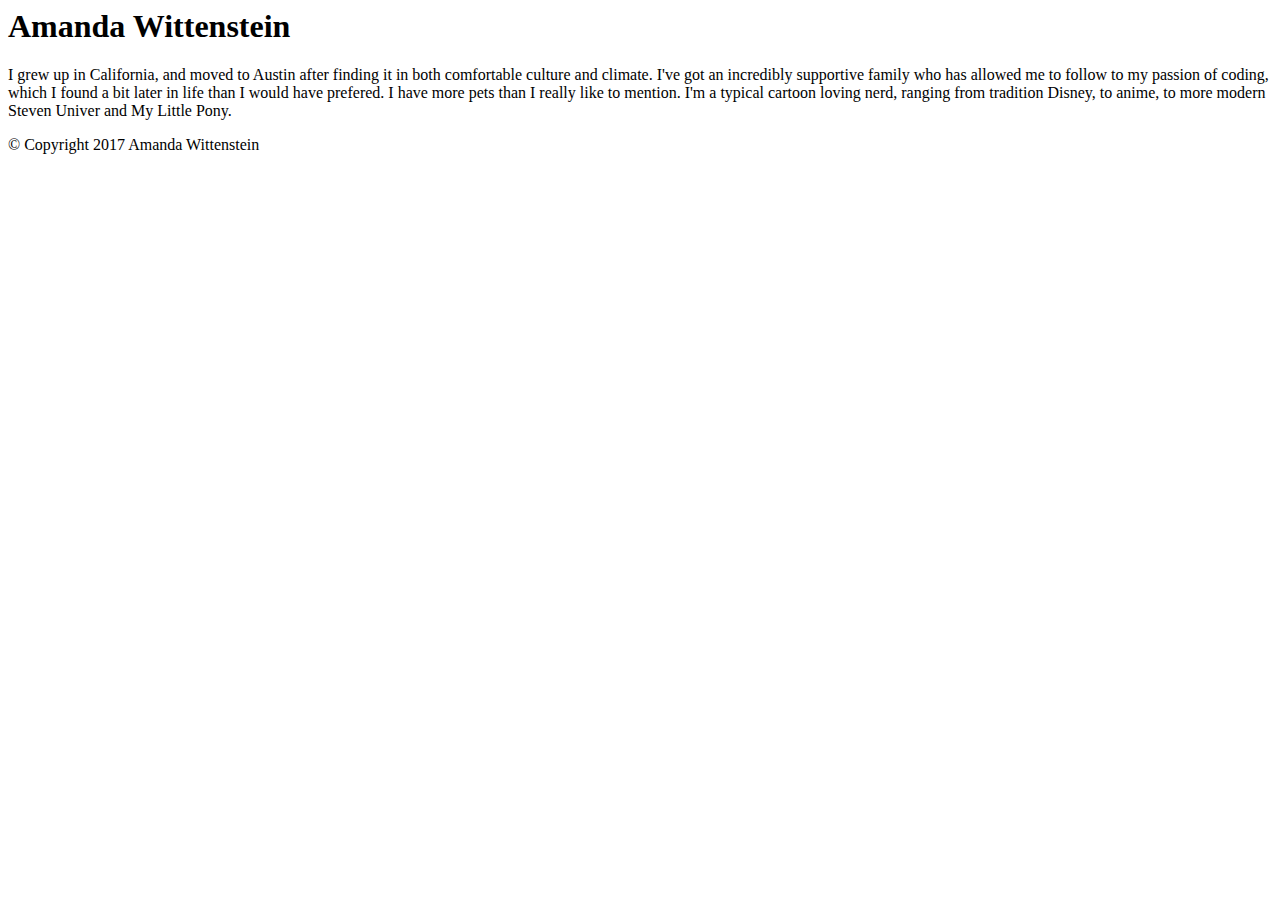
==== index.html @ fd92290f "update footer" ====
<!DOCTYPE>
<html>
<title>Basic Portfolio
</title>
<body>

<h1>Amanda Wittenstein</h1>
<p>I grew up in California, and moved to Austin after finding it in both comfortable culture and climate. I've got an incredibly supportive family who has allowed me to follow to my passion of coding, which I found a bit later in life than I would have prefered. I have more pets than I really like to mention. I'm a typical cartoon loving nerd, ranging from tradition Disney, to anime, to more modern Steven Univer and My Little Pony. </p>


<footer> © Copyright 2017 Amanda Wittenstein</footer>
</body>
</html>
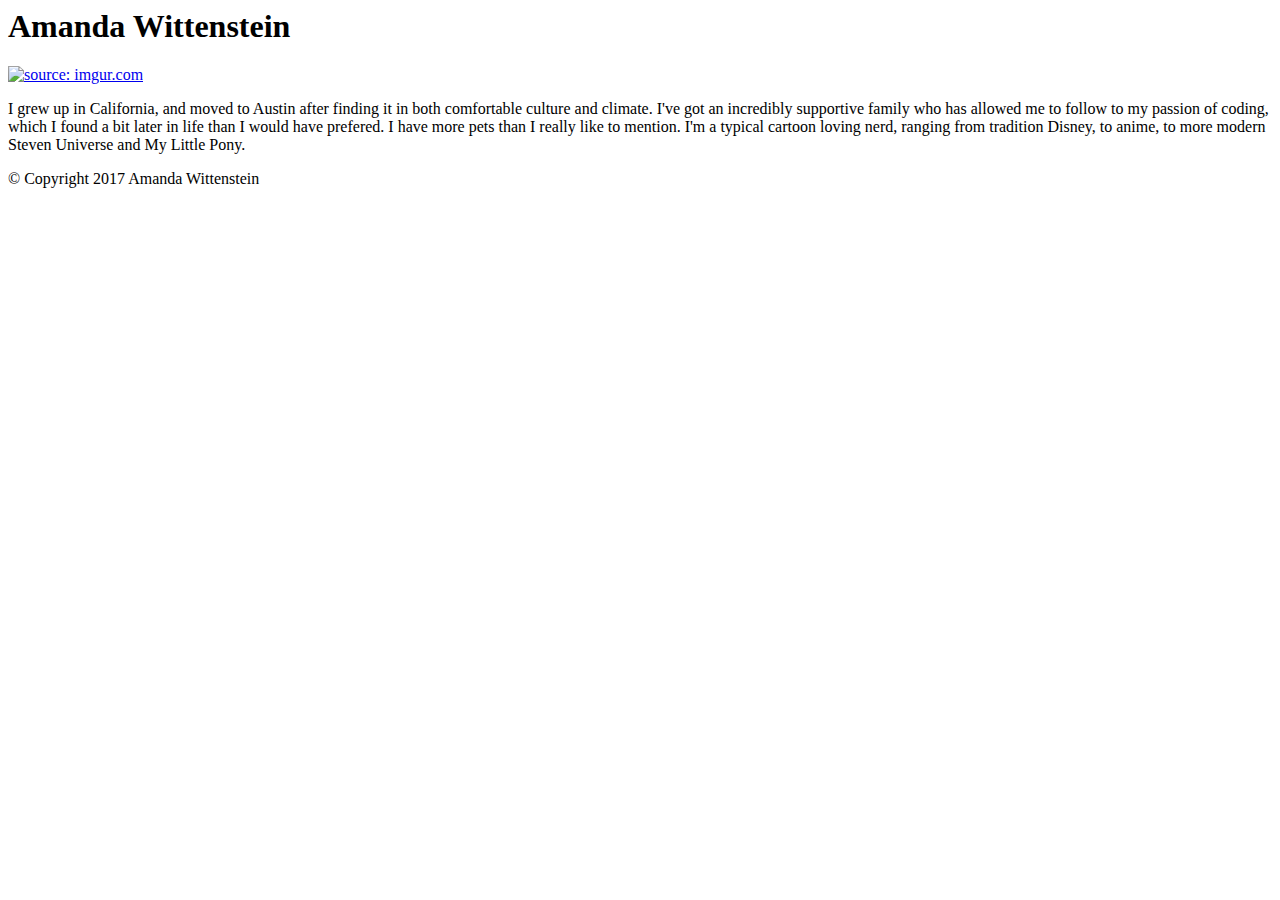
==== commit 498bed68: "updated index and css" ====
--- a/index.html
+++ b/index.html
@@ -1,13 +1,21 @@
 <!DOCTYPE>
-<html>
-<title>Basic Portfolio
-</title>
+<html lang="en-us">
+
+<header>	
+	<meta charset="UTF-8">
+	<title>Basic Portfolio</title>
+	<link rel="stylesheet" type="text/css" href="assets/css/style.css">
+	<h1>Amanda Wittenstein</h1>
+	</header>
+
 <body>
+<div>
+<a href="http://imgur.com/iYsSogZ"><img src="http://i.imgur.com/iYsSogZ.jpg?1" title="source: imgur.com" /></a>
 
-<h1>Amanda Wittenstein</h1>
-<p>I grew up in California, and moved to Austin after finding it in both comfortable culture and climate. I've got an incredibly supportive family who has allowed me to follow to my passion of coding, which I found a bit later in life than I would have prefered. I have more pets than I really like to mention. I'm a typical cartoon loving nerd, ranging from tradition Disney, to anime, to more modern Steven Univer and My Little Pony. </p>
-
+<p>I grew up in California, and moved to Austin after finding it in both comfortable culture and climate. I've got an incredibly supportive family who has allowed me to follow to my passion of coding, which I found a bit later in life than I would have prefered. I have more pets than I really like to mention. I'm a typical cartoon loving nerd, ranging from tradition Disney, to anime, to more modern Steven Universe and My Little Pony. </p>
+</div>
+</body>
 
 <footer> © Copyright 2017 Amanda Wittenstein</footer>
-</body>
+
 </html>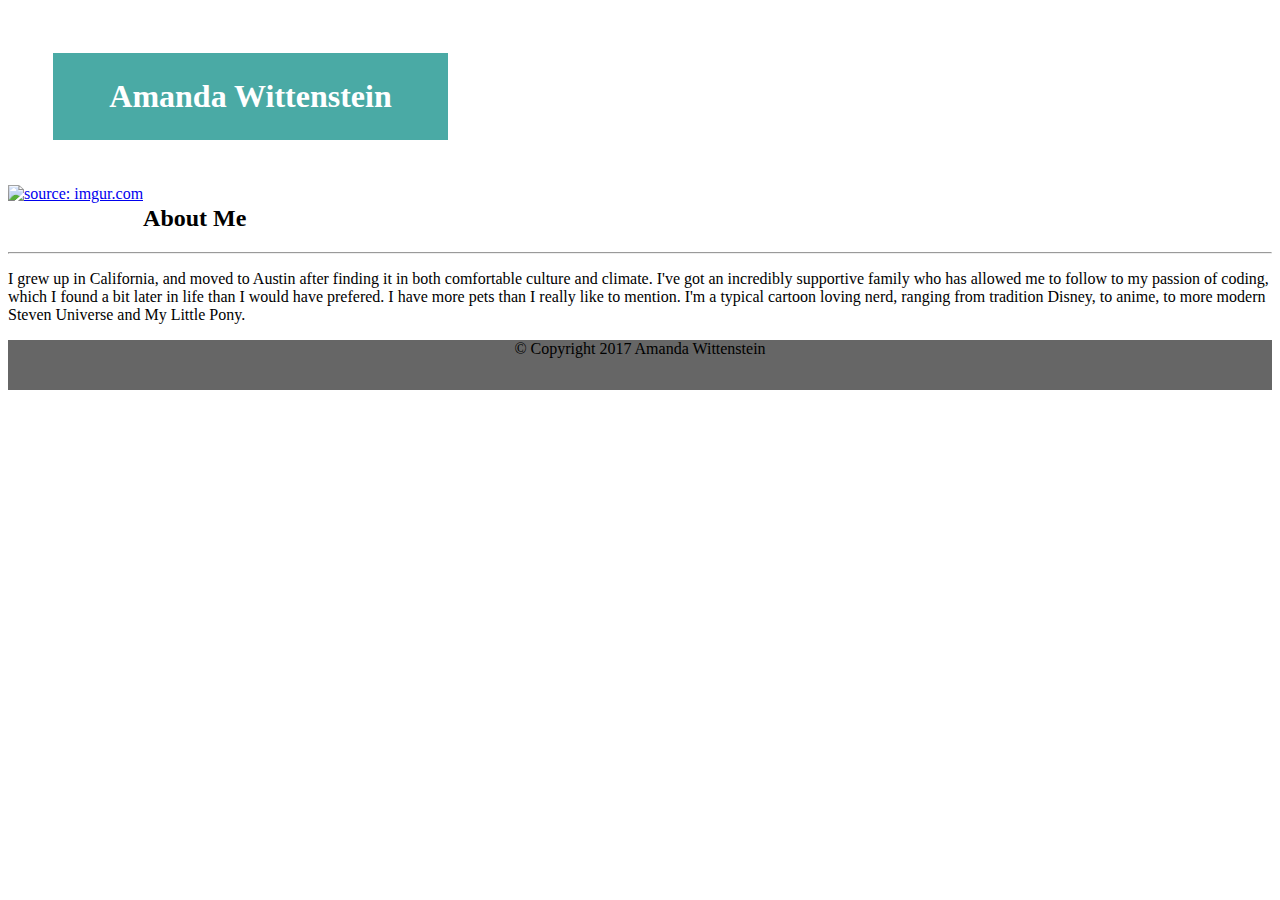
==== commit 6a2c86a6: "buttload of changes including footer" ====
--- a/index.html
+++ b/index.html
@@ -1,6 +1,6 @@
 <!DOCTYPE>
 <html lang="en-us">
-
+<body>
 <header>	
 	<meta charset="UTF-8">
 	<title>Basic Portfolio</title>
@@ -8,14 +8,17 @@
 	<h1>Amanda Wittenstein</h1>
 	</header>
 
-<body>
-<div>
+
+<div class = "wrapper">
 <a href="http://imgur.com/iYsSogZ"><img src="http://i.imgur.com/iYsSogZ.jpg?1" title="source: imgur.com" /></a>
+<div class = "push"></div>
+</div>
+<h2>About Me</h2>
+<hr>
+	<p>I grew up in California, and moved to Austin after finding it in both comfortable culture and climate. I've got an incredibly supportive family who has allowed me to follow to my passion of coding, which I found a bit later in life than I would have prefered. I have more pets than I really like to mention. I'm a typical cartoon loving nerd, ranging from tradition Disney, to anime, to more modern Steven Universe and My Little Pony. </p>
+</div>
 
-<p>I grew up in California, and moved to Austin after finding it in both comfortable culture and climate. I've got an incredibly supportive family who has allowed me to follow to my passion of coding, which I found a bit later in life than I would have prefered. I have more pets than I really like to mention. I'm a typical cartoon loving nerd, ranging from tradition Disney, to anime, to more modern Steven Universe and My Little Pony. </p>
-</div>
+
+<footer class="footer"> © Copyright 2017 Amanda Wittenstein</footer>
 </body>
-
-<footer> © Copyright 2017 Amanda Wittenstein</footer>
-
 </html>--- a/assets/css/style.css
+++ b/assets/css/style.css
@@ -0,0 +1,50 @@
+<style>
+html, body{
+	height:100%;
+	margin: 0;
+}
+header{
+	font-family: Georgia, Times, 'Times New Roman', serif;
+	color: #fff;
+	border-bottom: medium;
+	border-color: #ccc;
+	padding:20px;
+
+}
+.wrapper{
+	min-height: 100%
+	margin-bottom:-50px;
+}
+h1{
+	background-color: #4aaaa5;
+	width:345px;
+	border:25px;
+	padding: 25px;
+	margin: 25px;
+	text-align: center;
+
+}
+div{
+	color:#fff;
+	border-color:;
+	float: left;
+}
+p{
+	color::#777;
+	
+
+}
+body{
+	background-image: url("http://i.imgur.com/HIpH9XX.png");
+}
+footer{
+	border-color:#4aaaa5;
+	border-top-style: thick;
+	background-color:#666;
+	text-align: center;
+}
+.footer,
+.push{
+	height:50px;
+}
+</style>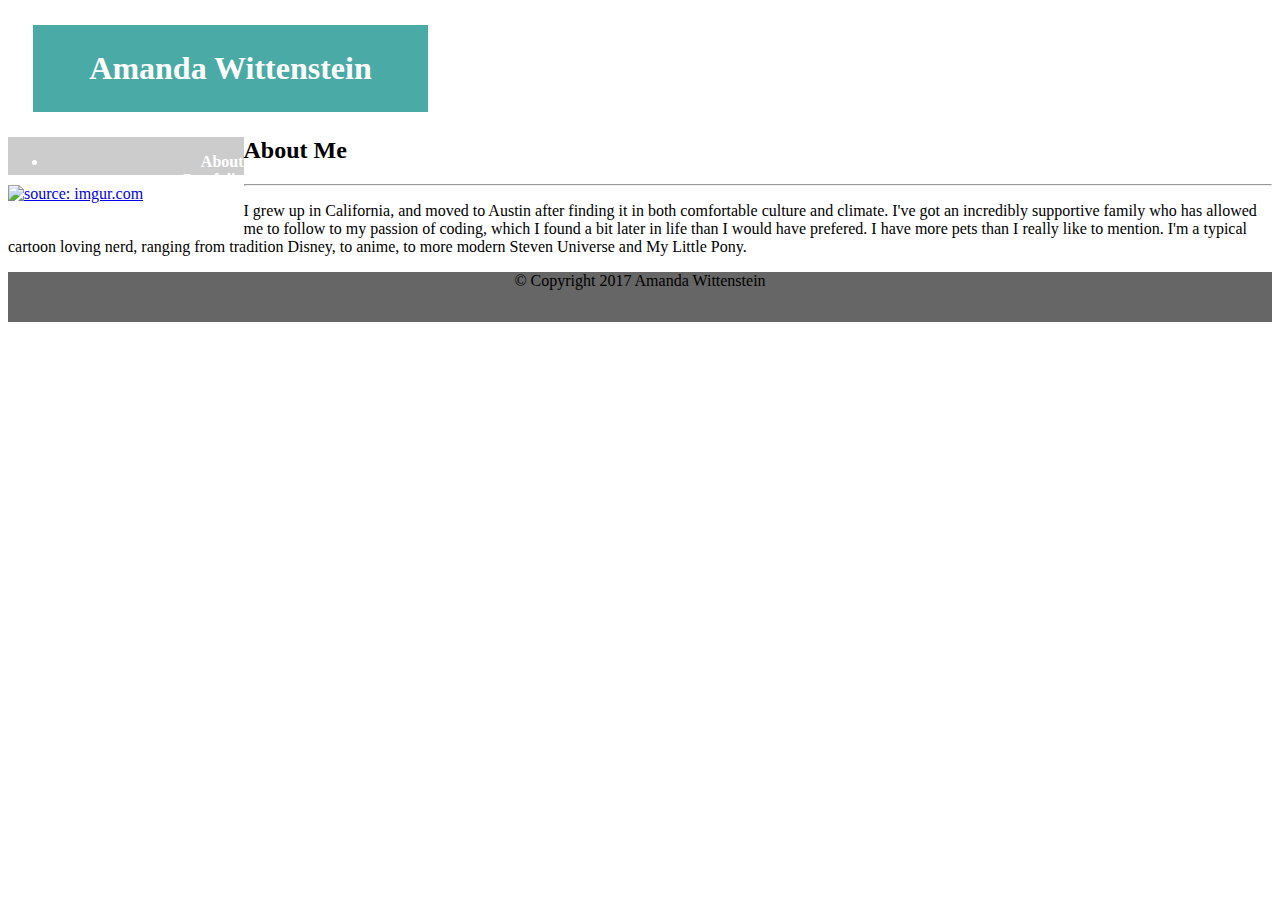
==== commit 287ab067: "giving up for the night, because brain exploded" ====
--- a/index.html
+++ b/index.html
@@ -10,6 +10,14 @@
 
 
 <div class = "wrapper">
+<div id="nav">
+<ul>
+<li>About</li>
+<li>Portfolio</li>
+<li>Contact</li>
+</ul>
+</div>
+
 <a href="http://imgur.com/iYsSogZ"><img src="http://i.imgur.com/iYsSogZ.jpg?1" title="source: imgur.com" /></a>
 <div class = "push"></div>
 </div>
--- a/assets/css/style.css
+++ b/assets/css/style.css
@@ -8,8 +8,18 @@
 	color: #fff;
 	border-bottom: medium;
 	border-color: #ccc;
-	padding:20px;
+	
 
+
+}
+#nav{
+	list-style:none;
+	font-weight: bold;
+	margin-bottom: 10px;
+	width:100%;
+	text-align: right;
+	background-color: #ccc;
+	height: 38px;
 }
 .wrapper{
 	min-height: 100%
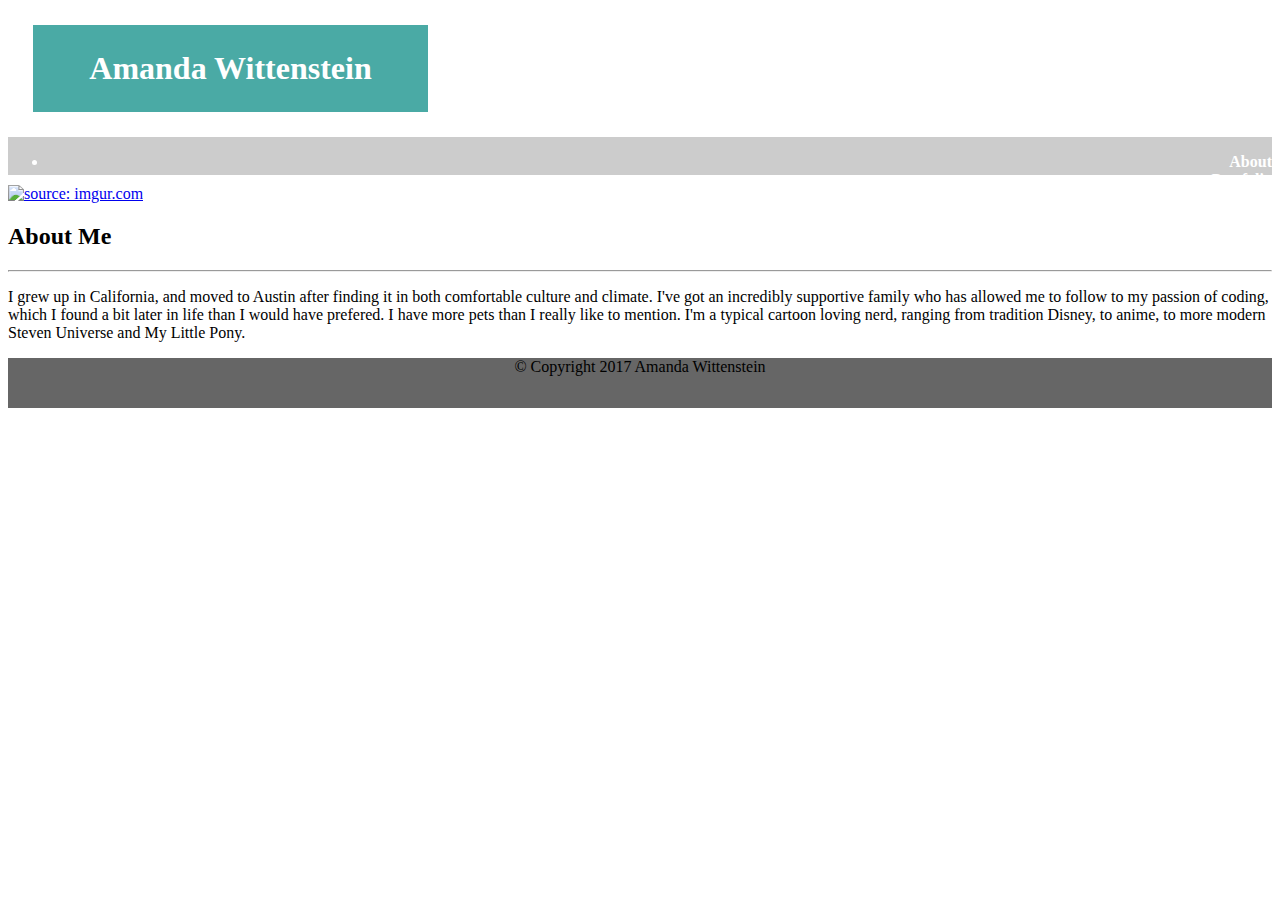
==== commit f7165875: "updates to pretty" ====
--- a/index.html
+++ b/index.html
@@ -9,7 +9,7 @@
 	</header>
 
 
-<div class = "wrapper">
+
 <div id="nav">
 <ul>
 <li>About</li>
@@ -24,7 +24,7 @@
 <h2>About Me</h2>
 <hr>
 	<p>I grew up in California, and moved to Austin after finding it in both comfortable culture and climate. I've got an incredibly supportive family who has allowed me to follow to my passion of coding, which I found a bit later in life than I would have prefered. I have more pets than I really like to mention. I'm a typical cartoon loving nerd, ranging from tradition Disney, to anime, to more modern Steven Universe and My Little Pony. </p>
-</div>
+
 
 
 <footer class="footer"> © Copyright 2017 Amanda Wittenstein</footer>
--- a/assets/css/style.css
+++ b/assets/css/style.css
@@ -21,10 +21,8 @@
 	background-color: #ccc;
 	height: 38px;
 }
-.wrapper{
-	min-height: 100%
-	margin-bottom:-50px;
-}
+
+
 h1{
 	background-color: #4aaaa5;
 	width:345px;
